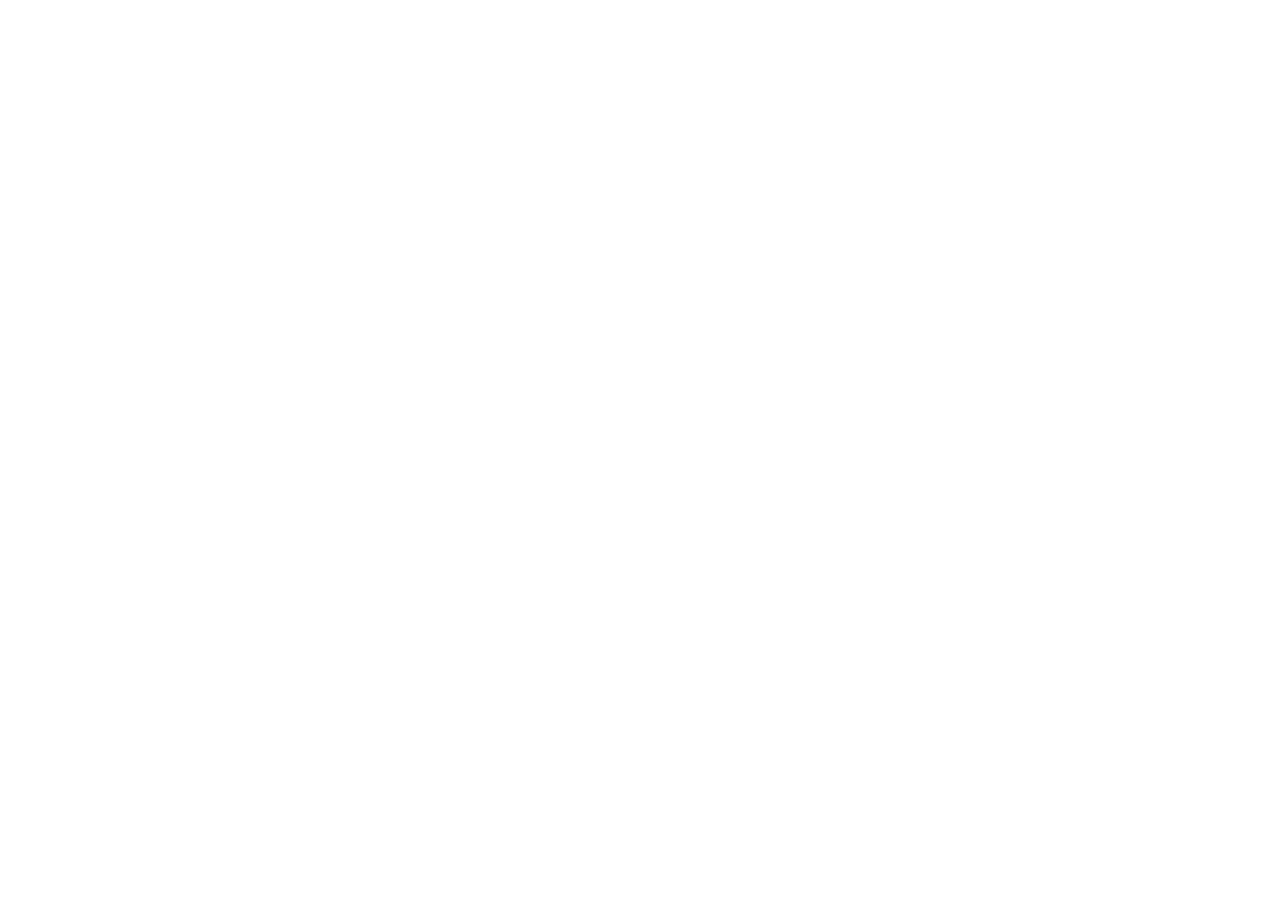
==== htmls/if-calculator.html @ 02521d09 "Boilerplate to extra htmls" ====
<!DOCTYPE html>
<html lang="en">

<head>
    <meta charset="UTF-8">
    <meta http-equiv="X-UA-Compatible" content="IE=edge">
    <meta name="viewport" content="width=device-width, initial-scale=1.0">
    <title>Three Input Calculator</title>
    <link rel="stylesheet" type="text/css" href="css/styles.css">
    <meta name="author" content="Jules Gray">
    <meta name="description"
        content="This program takes input from the user of 2 numbers and 1 arithmetic operator ( +, - , *, / ).
        It then performs a calculation using the two number inputs, based on the operator selected by the user in input 3
        by making use of an if statement">
</head>

<body>
    
</body>

</html>
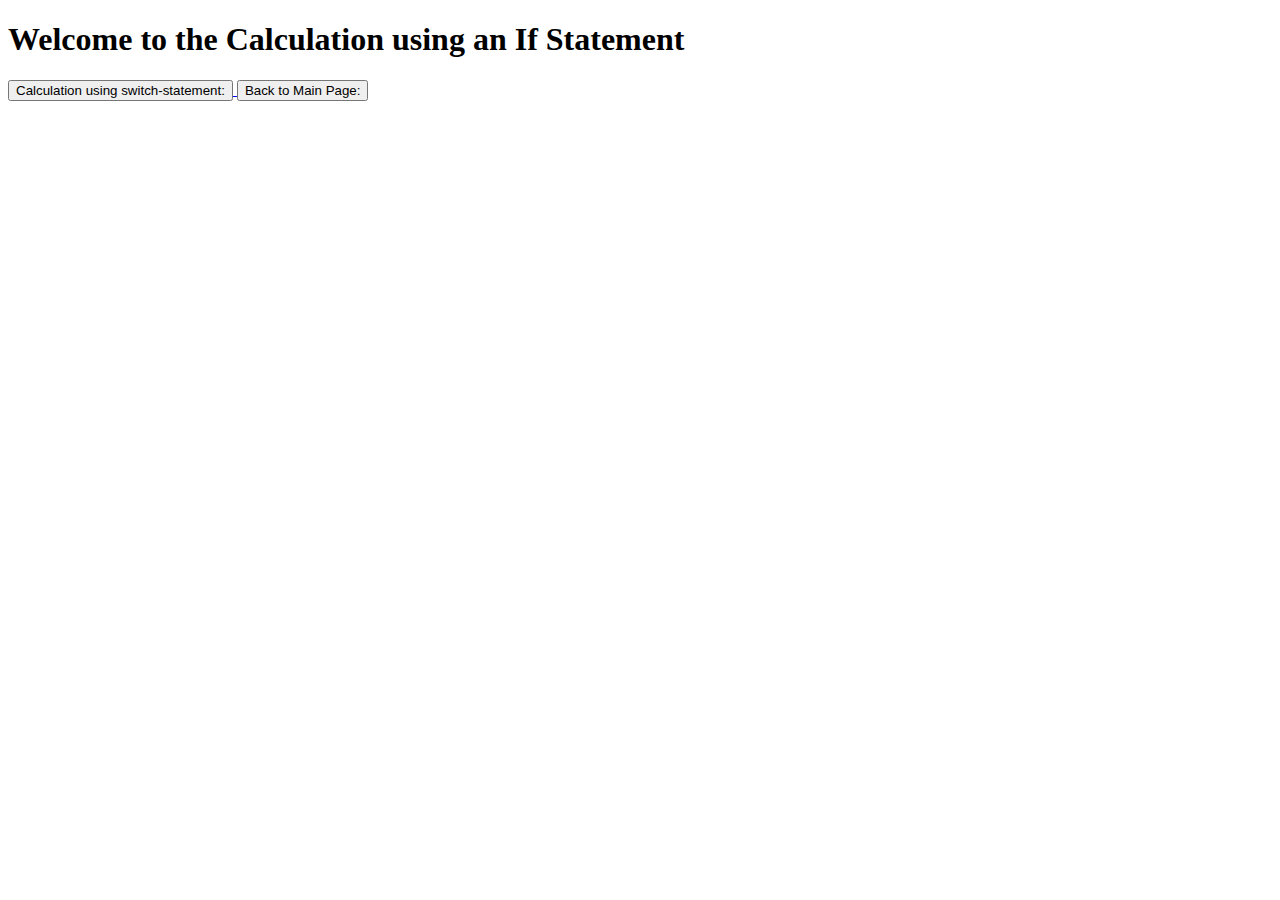
==== commit 70458050: "HTML Headings and Links added" ====
--- a/htmls/if-calculator.html
+++ b/htmls/if-calculator.html
@@ -5,17 +5,30 @@
     <meta charset="UTF-8">
     <meta http-equiv="X-UA-Compatible" content="IE=edge">
     <meta name="viewport" content="width=device-width, initial-scale=1.0">
-    <title>Three Input Calculator</title>
+    <title>If-Calculator</title>
     <link rel="stylesheet" type="text/css" href="css/styles.css">
     <meta name="author" content="Jules Gray">
-    <meta name="description"
+    <meta name="description" 
         content="This program takes input from the user of 2 numbers and 1 arithmetic operator ( +, - , *, / ).
         It then performs a calculation using the two number inputs, based on the operator selected by the user in input 3
         by making use of an if statement">
+    <script src="/js/scriptIf.js" type="text/javascript" defer></script>
 </head>
 
 <body>
-    
+    <h1>Welcome to the Calculation using an If Statement</h1>
+
+
+    <div id="app2">
+        <a href="/htmls/switch-calculator.html">
+            <button> Calculation using switch-statement:  </button>
+        </a>  
+
+        <a href="/index.html">
+            <button> Back to Main Page: </button>
+        </a>
+    </div>
+
 </body>
 
 </html>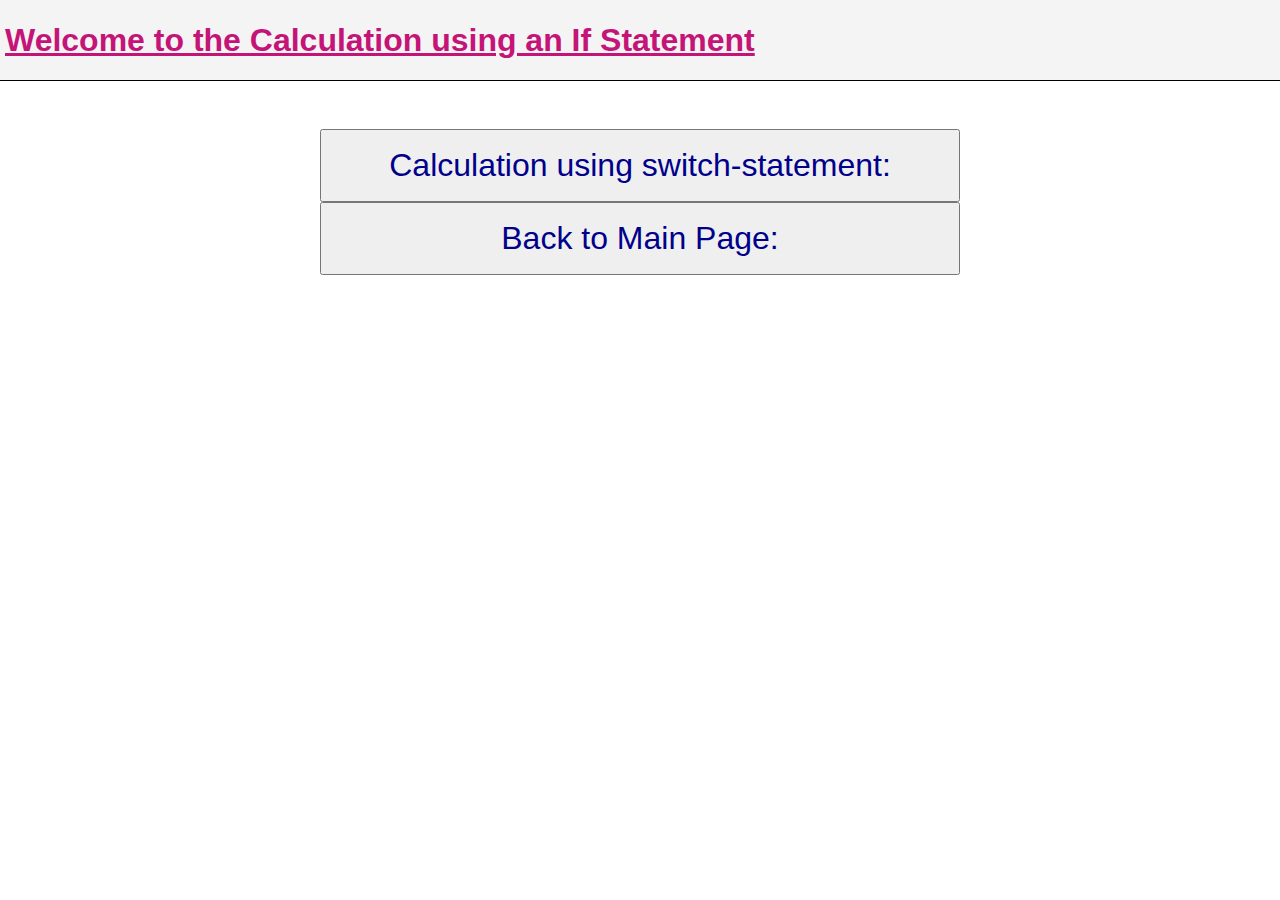
==== commit cce647e6: "Styling and links thereto" ====
--- a/htmls/if-calculator.html
+++ b/htmls/if-calculator.html
@@ -6,7 +6,7 @@
     <meta http-equiv="X-UA-Compatible" content="IE=edge">
     <meta name="viewport" content="width=device-width, initial-scale=1.0">
     <title>If-Calculator</title>
-    <link rel="stylesheet" type="text/css" href="css/styles.css">
+    <link rel="stylesheet" type="text/css" href="/css/styles.css">
     <meta name="author" content="Jules Gray">
     <meta name="description" 
         content="This program takes input from the user of 2 numbers and 1 arithmetic operator ( +, - , *, / ).
@@ -16,10 +16,10 @@
 </head>
 
 <body>
-    <h1>Welcome to the Calculation using an If Statement</h1>
+    <h1 id="title">Welcome to the Calculation using an If Statement</h1>
 
 
-    <div id="app2">
+    <div id="app">
         <a href="/htmls/switch-calculator.html">
             <button> Calculation using switch-statement:  </button>
         </a>  
--- a/css/styles.css
+++ b/css/styles.css
@@ -0,0 +1,30 @@
+body {
+    font-family: Arial, Helvetica, sans-serif;
+    color: rgb(197, 20, 120);
+    margin: 0;
+}
+
+#title {
+    text-decoration: underline;
+    background-color: rgb(244, 244, 244);
+    line-height: 5rem;
+    margin: 0;
+    margin-bottom: 3rem;
+    padding-left: 5px;;
+    border-bottom: solid black 1px;
+}
+
+#app {
+    display: flex;
+    flex-direction: column;
+    padding: 0 25vw;
+    text-align: center;
+    justify-content: space-evenly;
+}
+
+#app button {
+    font-size: 2rem;
+    width: 100%;
+    color: darkblue;
+    padding: 1rem 0;
+}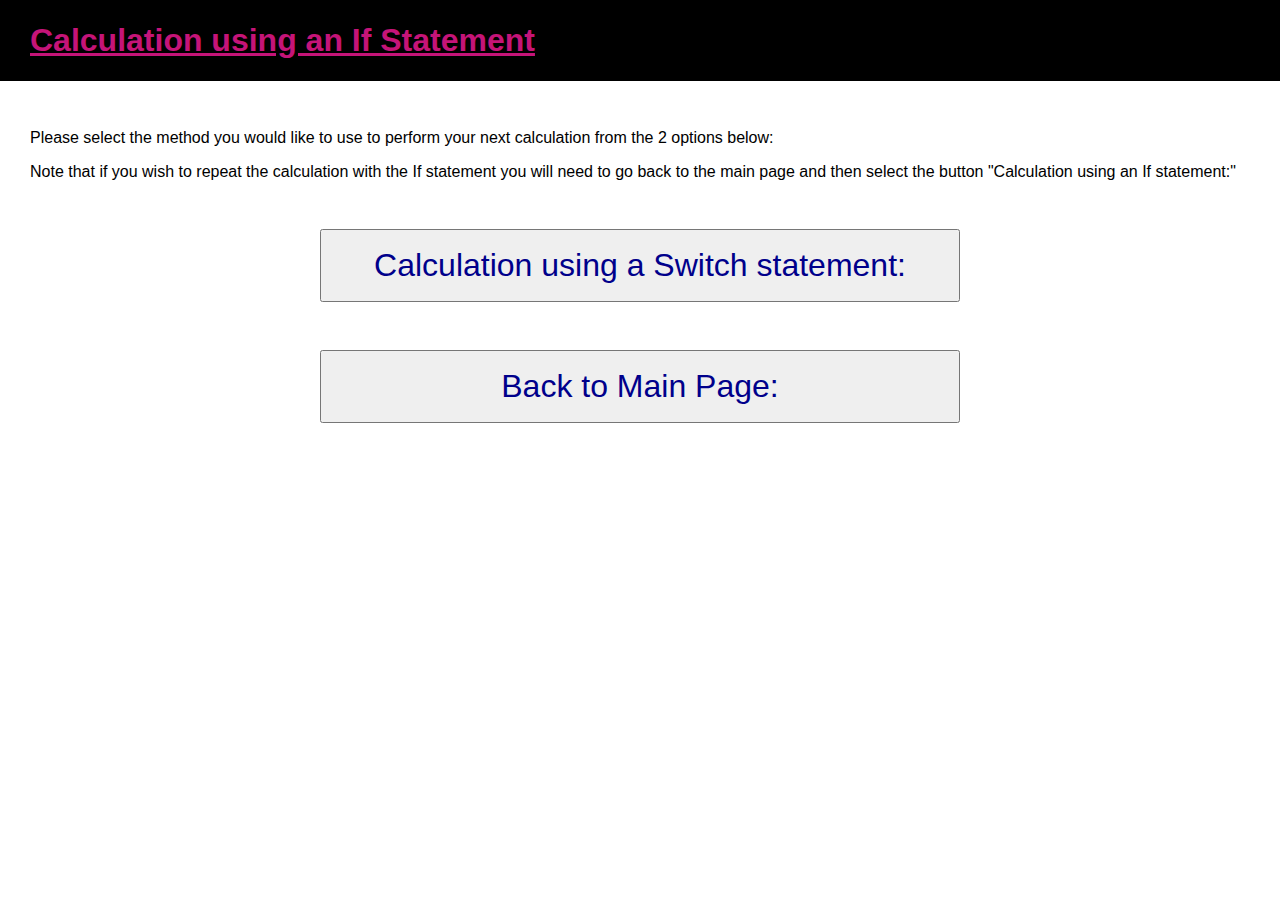
==== commit 29ab334a: "Changed some styling and identifiers and text" ====
--- a/htmls/if-calculator.html
+++ b/htmls/if-calculator.html
@@ -10,25 +10,32 @@
     <meta name="author" content="Jules Gray">
     <meta name="description" 
         content="This program takes input from the user of 2 numbers and 1 arithmetic operator ( +, - , *, / ).
-        It then performs a calculation using the two number inputs, based on the operator selected by the user in input 3
+        It then performs a calculation using the two number inputs, based on the operator entered by the user in input 2
         by making use of an if statement">
-    <script src="/js/scriptIf.js" type="text/javascript" defer></script>
 </head>
 
 <body>
-    <h1 id="title">Welcome to the Calculation using an If Statement</h1>
+    <h1 class="title"> Calculation using an If Statement</h1>
+
+    <p> Please select the method you would like to use to perform your next calculation from the 2 options below: </p>
+    <p> Note that if you wish to repeat the calculation with the If statement you will need to go back to the main 
+        page and then select the button "Calculation using an If statement:"</p>
 
 
-    <div id="app">
-        <a href="/htmls/switch-calculator.html">
-            <button> Calculation using switch-statement:  </button>
-        </a>  
+
+    <div class="app">
+        <a href="switch-calculator.html">
+            <button> Calculation using a Switch statement: </button>
+        </a>
 
         <a href="/index.html">
             <button> Back to Main Page: </button>
         </a>
     </div>
 
+    <script src="/js/scriptIf.js" type="text/javascript" defer></script>
+
+
 </body>
 
 </html>--- a/css/styles.css
+++ b/css/styles.css
@@ -1,30 +1,40 @@
 body {
     font-family: Arial, Helvetica, sans-serif;
-    color: rgb(197, 20, 120);
+    color: rgb(0, 0, 0);
     margin: 0;
 }
 
-#title {
+.title {
     text-decoration: underline;
-    background-color: rgb(244, 244, 244);
+    color: rgb(197, 20, 120);
+    background-color: rgb(0, 0, 0);
     line-height: 5rem;
     margin: 0;
     margin-bottom: 3rem;
-    padding-left: 5px;;
+    padding-left: 30px;
     border-bottom: solid black 1px;
 }
 
-#app {
+p {
+    padding-left: 30px;
+}
+
+.app {
     display: flex;
     flex-direction: column;
     padding: 0 25vw;
     text-align: center;
     justify-content: space-evenly;
+    margin-top: 3rem;
+    margin-bottom: 3rem;
+
 }
 
-#app button {
+.app button {
     font-size: 2rem;
     width: 100%;
     color: darkblue;
     padding: 1rem 0;
+    margin-bottom: 3rem;
+
 }